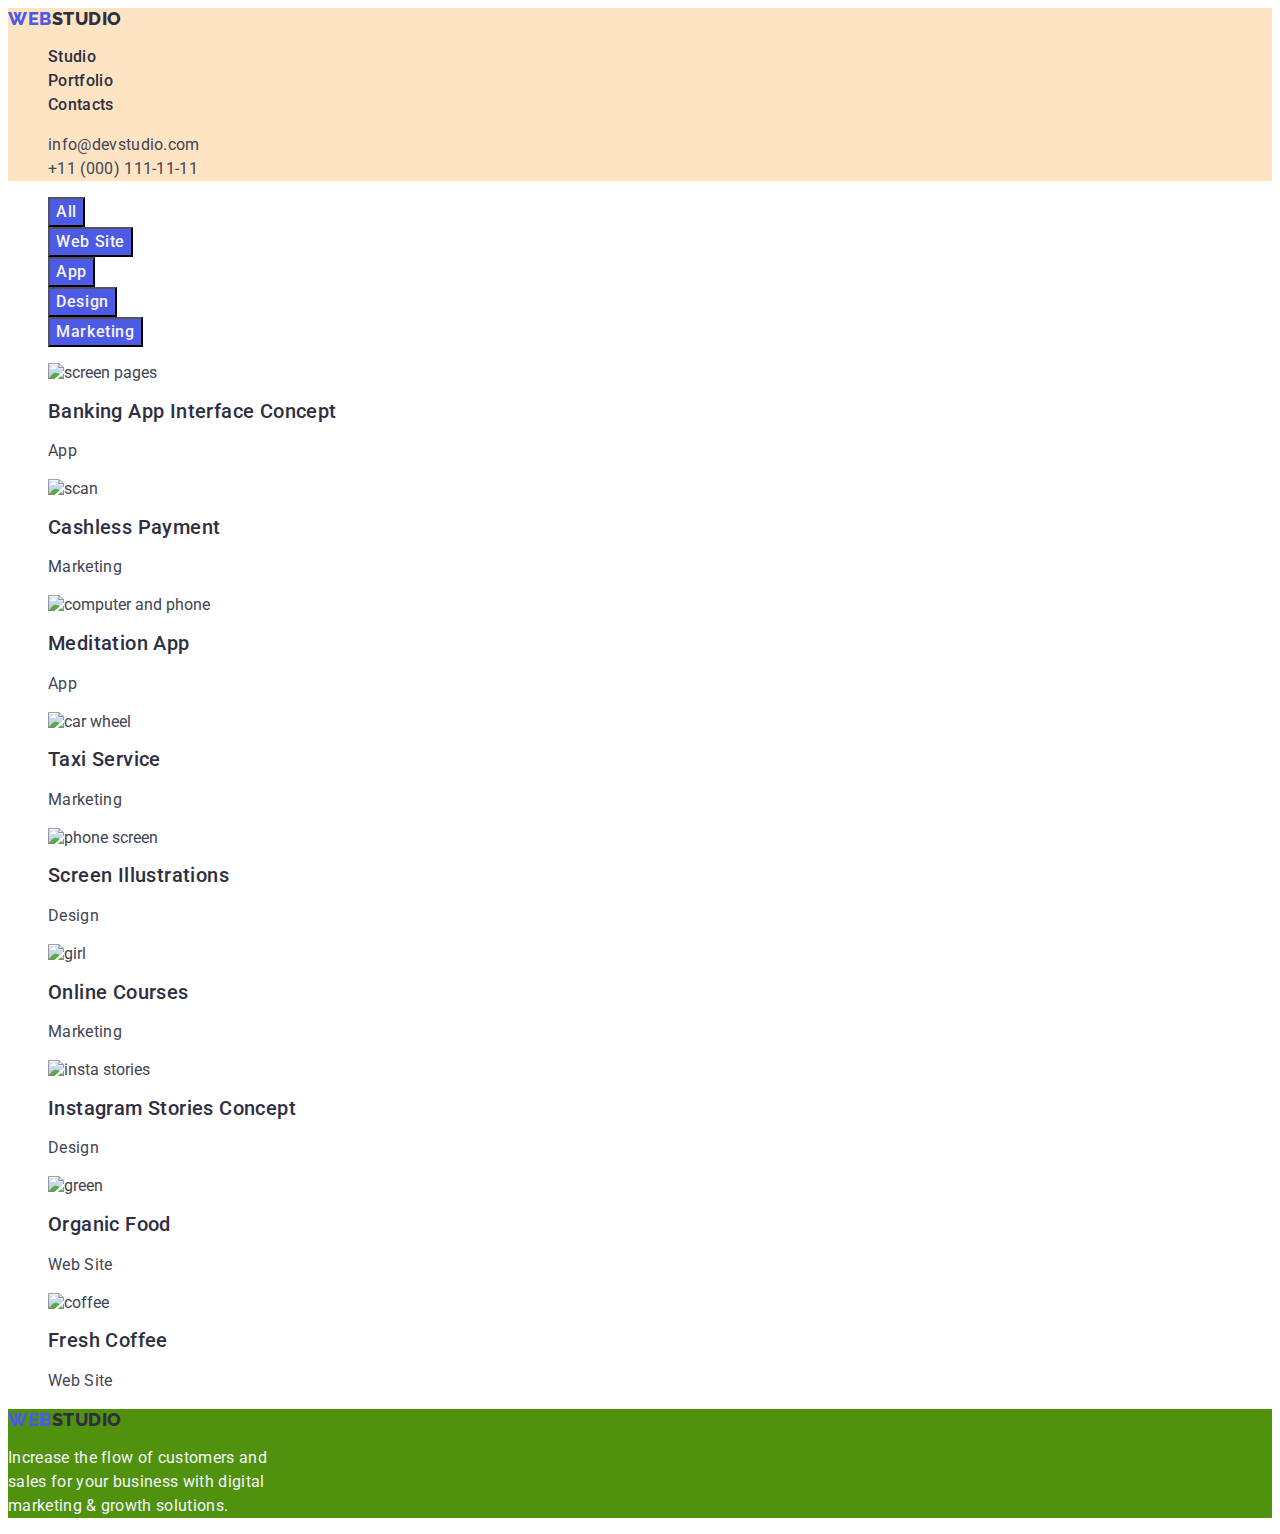
==== portfolio.html @ 2cf1a076 "add" ====
<!DOCTYPE html>
<html lang="en">
<head>
    <meta charset="UTF-8">
    <meta http-equiv="X-UA-Compatible" content="IE=edge" />
    <meta name="viewport" content="width=device-width, initial-scale=1.0">
    <title>Portfolio</title>
    <link rel="preconnect" href="https://fonts.googleapis.com">
    <link rel="preconnect" href="https://fonts.gstatic.com" crossorigin>
    <link href="https://fonts.googleapis.com/css2?family=Raleway:wght@800&family=Roboto:wght@400;500;700;900&display=swap"
      rel="stylesheet">
    <link rel="stylesheet" href="./css/styles.css">
</head>
<body>
  <header class="header">
    <nav class="header-navigation">
      <a class="header-logo link" href="./index.html">Web<span class="logo-span">Studio</span></a>
  
      <ul class="header list">
        <li class="header-item"><a class="header-link link" href="./index.html">Studio</a></li>
        <li class="header-item"><a class="header-link link" href="./portfolio.html">Portfolio</a></li>
        <li class="header-item"><a class="header-link link" href="">Contacts</a></li>
      </ul>
    </nav>


    <address class="address">
      <ul class="address-list list">
        <li class="address-item">
          <a class="address-mail link" href="mailto:info@devstudio.com">info@devstudio.com</a>
        </li>
        <li class="address-item">
          <a class="address-phone link" href="tel:+110001111111">+11 (000) 111-11-11</a>
        </li>
      </ul>
    </address>
  </header>  



<main>
  <section>
    <ul class="buttons-list list">
        <li class="buttons-item"><button class="buttons-title " type="button">All</button></li>
        <li class="buttons-item"><button class="buttons-title " type="button">Web Site</button></li>
        <li class="buttons-item"><button class="buttons-title " type="button">App</button></li>
        <li class="buttons-item"><button class="buttons-title " type="button">Design</button></li>
        <li class="buttons-item"><button class="buttons-title " type="button">Marketing</button></li>
    </ul>
  


  <span class="photos">
    <h1 hidden>pics</h1>
    <ul class="photos-list list">
        <li class="photos-item">
            <img src="./images/imgport.jpg" alt="screen pages" width="360">
            <h2 class="photos-title">Banking App Interface Concept</h2>
            <p class="photos-text">App</p>
        </li>
        <li class="photos-item">
            <img src="./images/imgport1.jpg" alt="scan" width="360">
            <h2 class="photos-title">Cashless Payment</h2>
            <p class="photos-text">Marketing</p>
        </li>
        <li class="photos-item">
            <img src="./images/imgport2.jpg" alt="computer and phone" width="360">
            <h2 class="photos-title">Meditation App</h2>
            <p class="photos-text">App</p>
        </li>
        <li class="photos-item">
          <img src="./images/imgport3.jpg" alt="car wheel" width="360">
          <h2 class="photos-title">Taxi Service</h2>
          <p class="photos-text">Marketing</p>
        </li>
        <li class="photos-item">
          <img src="./images/imgport4.jpg" alt="phone screen" width="360">
          <h2 class="photos-title">Screen Illustrations</h2>
          <p class="photos-text">Design</p>
        </li>
        <li class="photos-item">
          <img src="./images/imgport5.jpg" alt="girl" width="360">
          <h2 class="photos-title">Online Courses</h2>
          <p class="photos-text">Marketing</p>
        </li>
        <li class="photos-item">
          <img src="./images/imgport6.jpg" alt="insta stories" width="360">
          <h2 class="photos-title">Instagram Stories Concept</h2>
          <p class="photos-text">Design</p>
        </li>
        <li class="photos-item">
          <img src="./images/imgport7.jpg" alt="green" width="360">
          <h2 class="photos-title">Organic Food</h2>
          <p class="photos-text">Web Site</p>
        </li>
        <li class="photos-item">
          <img src="./images/imgport8.jpg" alt="coffee" width="360">
          <h2 class="photos-title">Fresh Coffee</h2>
          <p class="photos-text">Web Site</p>
        </li>
    </ul>
  </span>
</section>
  </main>

  
  <footer class="footer">
    <a class="footer-logo link" href="./portfolio.html">Web<span class="logo-span">Studio</span></a>
    <p class="footer-item">Increase the flow of customers and<br> 
        sales for your business with digital<br>
         marketing & growth solutions.</p>
  </footer>
</body>
</html>
---- css/styles.css ----
body { 
    font-family: 'Roboto', sans-serif;
    color: #434455;
    background-color: #FFFFFF;
}

:root {
    --main-background-color: #FFFFFF;
    --second-color: #4D5AE5;
    --logo-color: #2E2F42;
}

.list { 
    list-style: none;
}
.link {
    text-decoration: none;
}
.header {
    background-color: bisque;
}

.header-navigation {}

.header-logo {
    font-family: 'Raleway', sans-serif;
        font-style: normal;
        font-weight: 800;
        font-size: 18px;
        line-height: 1.17;
        display: flex;
        align-items: center;
        letter-spacing: 0.03em;
        text-transform: uppercase;
        color: #4D5AE5;
}
.logo-span {
    font-family: 'Raleway', sans-serif;
        font-style: normal;
        font-weight: 800;
        font-size: 18px;
        line-height: 1.17;
        display: flex;
        align-items: center;
        letter-spacing: 0.03em;
        text-transform: uppercase;
        color: var(--logo-color);
}
.header-item {

}

.header-link {
    font-weight: 500
    font-style: normal;
    font-size: 16px;
    line-height: 1.5;
    letter-spacing: 0.02em;
    color: #2E2F42;
}

.header-link:hover,
.header-link:focus {
    color:#404bbf ;
}

.address {}

.address-mail ,
.address-phone {
    font-family: 'Roboto';
    font-style: normal;
    font-weight: 400;
    font-size: 16px;
    line-height: 1.5;
    letter-spacing: 0.02em;
    color: #434455;
}
.address-mail:hover {
        color: #404bbf;
    }

.address-phone:hover {
    color:#404bbf;
}

.address-item {}

.main {}


/** ---------------SECTION--------------- */

.section {
    background-color:#2e2f42;
}

.section-header {
    font-weight: 700;
    font-size: 56px;
    line-height: 1.07;
    text-align: center;
    letter-spacing: 0.02em;
    color: #FFFFFF;}

.section-btn {
        font-family: 'Roboto', sans-serif;
        font-weight: 500;
        font-size: 16px;
        line-height: 1.5;
        letter-spacing: 0.04em;
        color:#FFFFFF;
        cursor: pointer;
background-color: #4D5AE5;
    
}
.section-btn:hover {
background-color: #404BBF;
}
.section-btn:focus {
    background-color: #404BBF;
}

/** ---------------STRATEGY--------------- */

.strategy {}

.strategy-header {
    font-weight: 500;
    font-size: 20px;
    line-height: 1.2;
    letter-spacing: 0.02em;
    color: #2E2F42;
}

.strategy-item {
        font-size: 16px;
        line-height: 1.5;
        letter-spacing: 0.02em;
        color: #434455;
}

.section-header {}

/** ---------------ABOUT--------------- */

.about {}

.about-header {

        font-size: 36px;
        line-height: 1.11;
        text-align: center;
        letter-spacing: 0.02em;
        text-transform: capitalize;
        color: #2E2F42;
}



.list {}

.about-list {}

/** ---------------TEAM--------------- */
.team {
    background-color: #F4F4FD
}

.team-header {
    font-size: 36px;
    line-height: 1.11;
    text-align: center;
    letter-spacing: 0.02em;
    text-transform: capitalize;
    color: #2E2F42;
}

.team-list {
    
}

.team-item {}

.team-title {
    font-size: 20px;
    line-height: 1.2;
    text-align: center;
    letter-spacing: 0.02em;
    color: #2E2F42;
}
.strategy-list-item {
        width: 264px;
        height: 1.43;
        left: 156px;
        top: 1780px;
        background: #FFFFFF;

}

.team-text {
    font-size: 16px;
    line-height: 1.5;
    text-align: center;
    letter-spacing: 0.02em;
    color: #434455;
}

/** ---------------FOOTER--------------- */
.footer {
   background-color: #2e2f42;
}

.footer-logo {
font-family: 'Raleway', sans-serif;
    font-style: normal;
    font-weight: 800;
    font-size: 18px;
    line-height: 1.17;
    display: flex;
    align-items: center;
    letter-spacing: 0.03em;
    text-transform: uppercase;
    color: #4D5AE5;
}
.logo-span {
     font-family: 'Raleway', sans-serif;
        font-style: normal;
        font-weight: 800;
        font-size: 18px;
        line-height: 1.17;
        display: flex;
        align-items: center;
        letter-spacing: 0.03em;
        text-transform: uppercase;
        color: var(--logo-color);
}

.footer-item {
    font-size: 16px;
    line-height: 1,5;
    letter-spacing: 0.02em;
    color: #F4F4FD;
}
.footer {
    background-color: rgb(80, 146, 14);
}

/** ---------------PORTFOLIO------------------------------------------------------------ */

.list {
    list-style: none;
}

.link {
    text-decoration: none;
}

.header {
    background-color: bisque;
}

.header-navigation {}

.header-logo {
    font-family: 'Raleway', sans-serif;
        font-style: normal;
        font-weight: 800;
        font-size: 18px;
        line-height: 1.17;
        display: flex;
        align-items: center;
        letter-spacing: 0.03em;
        text-transform: uppercase;
        color: #4D5AE5;
}
.logo-span {
font-family: 'Raleway', sans-serif;
    font-style: normal;
    font-weight: 800;
    font-size: 18px;
    line-height: 1.17;
    display: flex;
    align-items: center;
    letter-spacing: 0.03em;
    text-transform: uppercase;
    color: var(--logo-color);
}

.header-item {}

.header-link {
    font-family: 'Roboto';
    font-weight: 500;
    font-size: 16px;
    line-height: 1.5;
    letter-spacing: 0.02em;
    color: #2E2F42;
}

.header-link:hover {
    color:#404bbf;
}

.header-link:focus {
    color: #404bbf;
}
.address {}

.address-mail,
.address-phone {
    font-style: normal;
    font-weight: 400;
    font-size: 16px;
    line-height: 1.5;
    letter-spacing: 0.02em;
    color: #434455;
}

.address-mail:hover {
    color: #404bbf;
}

.address-phone:hover {
    color: #404bbf;
}

.address-item {}

.main {}

/* --------------------BUTTONS-------------------- */

.buttons {}

.buttons-list {}

.buttons-item {}

.buttons-title {
    font-family: 'Roboto', sans-serif;
    list-style: none;
    font-weight: 500;
    font-size: 16px;
    line-height: 1.5;
    letter-spacing: 0.04em;
    color:#F4F4FD;
    cursor: pointer;
    background-color: #4d5ae5;
}

.buttons-title:hover {
    background-color: #404BBF;
}

.buttons-title:focus {
    background-color: #404BBF;
}
.list {}


/* --------------------PHOTOS-------------------- */

.photos {}

.photos-list {}

.list {
    list-style: none;
    text-decoration: none;
}

.photos-item {

}

.photos-title {
    font-weight: 500;
    font-size: 20px;
    line-height: 1.2;
    letter-spacing: 0.02em;
    color: #2E2F42;
}

.photos-text {
    font-weight: 400;
    font-size: 16px;
    line-height: 1.5;
    letter-spacing: 0.02em;
    color: #434455;
}


/* --------------------FOOTER-------------------- */
.footer {}

.footer-logo {
    font-family: 'Raleway', sans-serif;
        font-style: normal;
        font-weight: 800;
        font-size: 18px;
        line-height: 1.17;
        display: flex;
        align-items: center;
        letter-spacing: 0.03em;
        text-transform: uppercase;
        color: #4D5AE5;
}
.logo-span {
font-family: 'Raleway', sans-serif;
    font-style: normal;
    font-weight: 800;
    font-size: 18px;
    line-height: 1.17;
    display: flex;
    align-items: center;
    letter-spacing: 0.03em;
    text-transform: uppercase;
    color: var(--logo-color);
}
.footer-item {
    font-weight: 400;
    font-size: 16px;
    line-height: 1.5;
    letter-spacing: 0.02em;
    4F4FD;
}
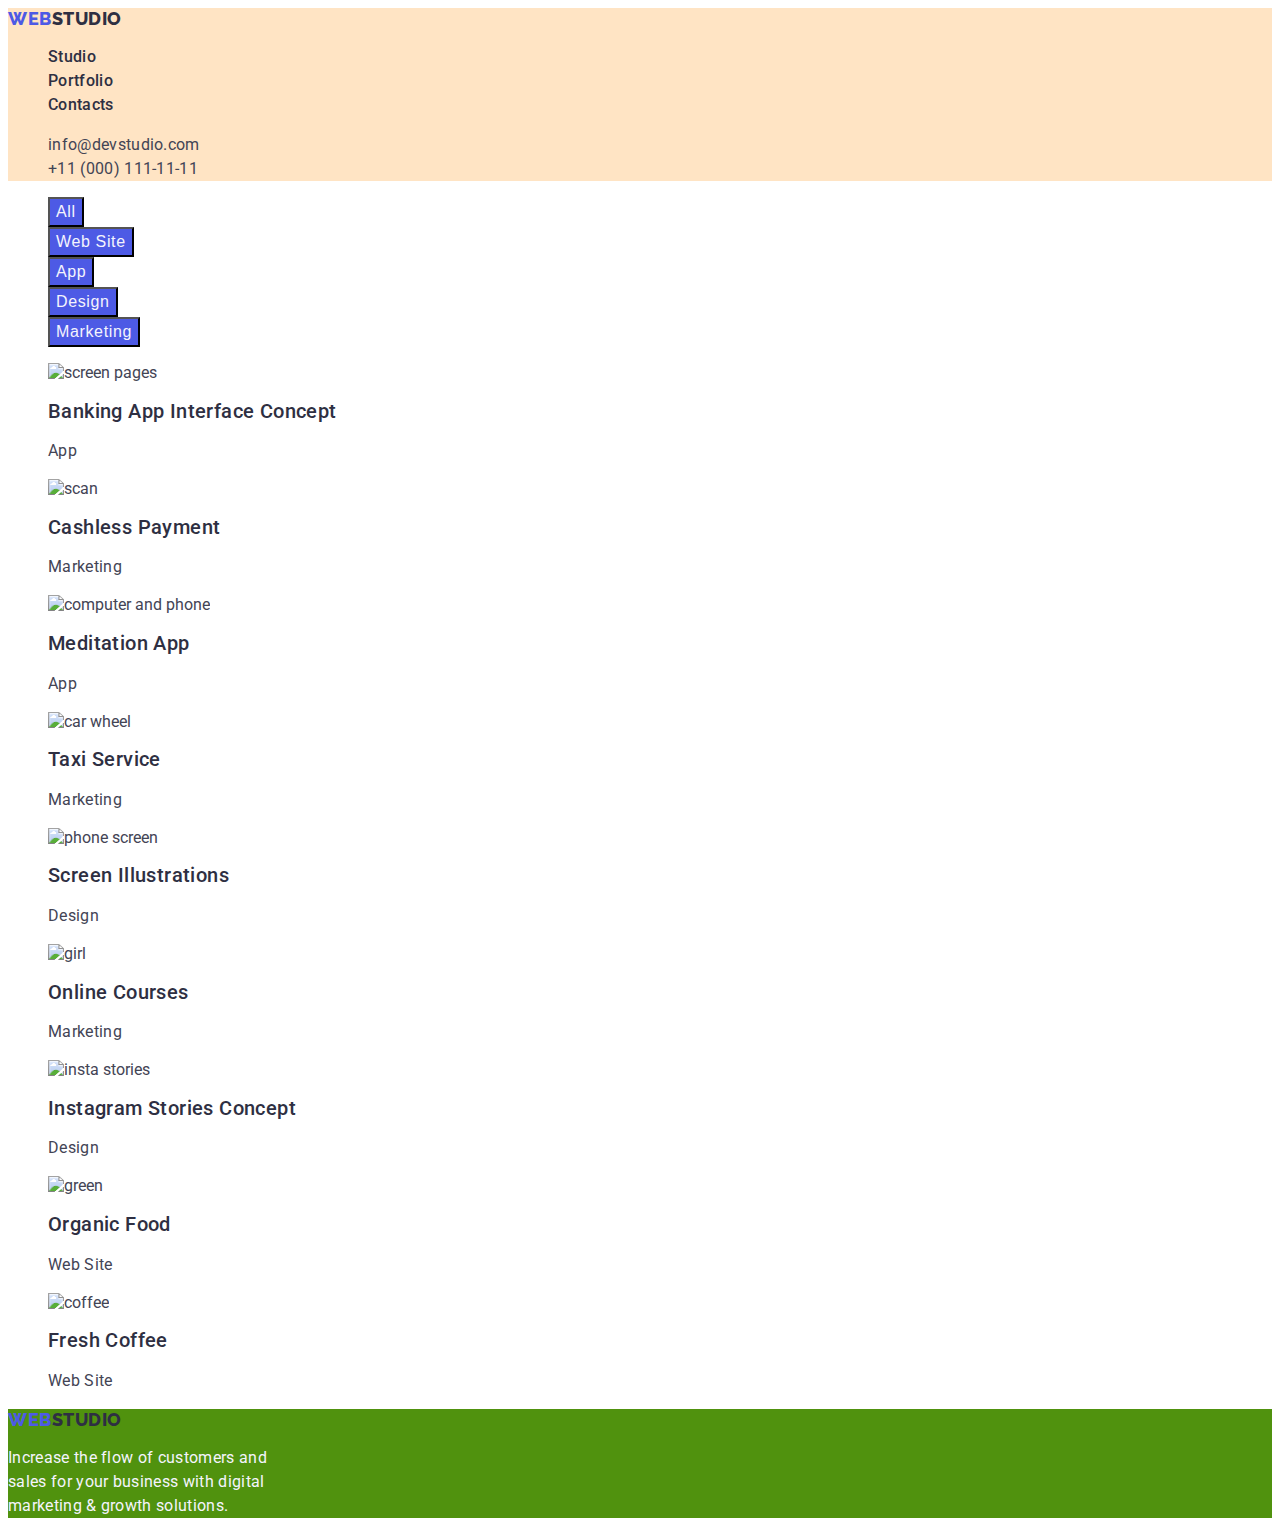
==== commit be5503c9: "add" ====
--- a/portfolio.html
+++ b/portfolio.html
@@ -1,21 +1,23 @@
 <!DOCTYPE html>
 <html lang="en">
+
 <head>
-    <meta charset="UTF-8">
-    <meta http-equiv="X-UA-Compatible" content="IE=edge" />
-    <meta name="viewport" content="width=device-width, initial-scale=1.0">
-    <title>Portfolio</title>
-    <link rel="preconnect" href="https://fonts.googleapis.com">
-    <link rel="preconnect" href="https://fonts.gstatic.com" crossorigin>
-    <link href="https://fonts.googleapis.com/css2?family=Raleway:wght@800&family=Roboto:wght@400;500;700;900&display=swap"
-      rel="stylesheet">
-    <link rel="stylesheet" href="./css/styles.css">
+  <meta charset="UTF-8">
+  <meta http-equiv="X-UA-Compatible" content="IE=edge" />
+  <meta name="viewport" content="width=device-width, initial-scale=1.0">
+  <title>Portfolio</title>
+  <link rel="preconnect" href="https://fonts.googleapis.com">
+  <link rel="preconnect" href="https://fonts.gstatic.com" crossorigin>
+  <link href="https://fonts.googleapis.com/css2?family=Raleway:wght@800&family=Roboto:wght@400;500;700;900&display=swap"
+    rel="stylesheet">
+  <link rel="stylesheet" href="./css/styles.css">
 </head>
+
 <body>
   <header class="header">
     <nav class="header-navigation">
       <a class="header-logo link" href="./index.html">Web<span class="logo-span">Studio</span></a>
-  
+
       <ul class="header list">
         <li class="header-item"><a class="header-link link" href="./index.html">Studio</a></li>
         <li class="header-item"><a class="header-link link" href="./portfolio.html">Portfolio</a></li>
@@ -34,39 +36,36 @@
         </li>
       </ul>
     </address>
-  </header>  
+  </header>
 
-
-
-<main>
-  <section>
-    <ul class="buttons-list list">
+  <main>
+    <section>
+      <h1 hidden>btns</h1>
+      <ul class="buttons-list list">
         <li class="buttons-item"><button class="buttons-title " type="button">All</button></li>
         <li class="buttons-item"><button class="buttons-title " type="button">Web Site</button></li>
         <li class="buttons-item"><button class="buttons-title " type="button">App</button></li>
         <li class="buttons-item"><button class="buttons-title " type="button">Design</button></li>
         <li class="buttons-item"><button class="buttons-title " type="button">Marketing</button></li>
-    </ul>
-  
+      </ul>
 
 
-  <span class="photos">
-    <h1 hidden>pics</h1>
-    <ul class="photos-list list">
+      <h1 hidden>pics</h1>
+      <ul class="photos-list list">
         <li class="photos-item">
-            <img src="./images/imgport.jpg" alt="screen pages" width="360">
-            <h2 class="photos-title">Banking App Interface Concept</h2>
-            <p class="photos-text">App</p>
+          <img src="./images/imgport.jpg" alt="screen pages" width="360">
+          <h2 class="photos-title">Banking App Interface Concept</h2>
+          <p class="photos-text">App</p>
         </li>
         <li class="photos-item">
-            <img src="./images/imgport1.jpg" alt="scan" width="360">
-            <h2 class="photos-title">Cashless Payment</h2>
-            <p class="photos-text">Marketing</p>
+          <img src="./images/imgport1.jpg" alt="scan" width="360">
+          <h2 class="photos-title">Cashless Payment</h2>
+          <p class="photos-text">Marketing</p>
         </li>
         <li class="photos-item">
-            <img src="./images/imgport2.jpg" alt="computer and phone" width="360">
-            <h2 class="photos-title">Meditation App</h2>
-            <p class="photos-text">App</p>
+          <img src="./images/imgport2.jpg" alt="computer and phone" width="360">
+          <h2 class="photos-title">Meditation App</h2>
+          <p class="photos-text">App</p>
         </li>
         <li class="photos-item">
           <img src="./images/imgport3.jpg" alt="car wheel" width="360">
@@ -98,17 +97,18 @@
           <h2 class="photos-title">Fresh Coffee</h2>
           <p class="photos-text">Web Site</p>
         </li>
-    </ul>
-  </span>
-</section>
+      </ul>
+      </div>
+    </section>
   </main>
 
-  
+
   <footer class="footer">
     <a class="footer-logo link" href="./portfolio.html">Web<span class="logo-span">Studio</span></a>
-    <p class="footer-item">Increase the flow of customers and<br> 
-        sales for your business with digital<br>
-         marketing & growth solutions.</p>
+    <p class="footer-item">Increase the flow of customers and<br>
+      sales for your business with digital<br>
+      marketing & growth solutions.</p>
   </footer>
 </body>
+
 </html>--- a/css/styles.css
+++ b/css/styles.css
@@ -1,5 +1,5 @@
 body { 
-    font-family: 'Roboto', sans-serif;
+    font-family:"Roboto", sans-serif;
     color: #434455;
     background-color: #FFFFFF;
 }
@@ -23,7 +23,7 @@
 .header-navigation {}
 
 .header-logo {
-    font-family: 'Raleway', sans-serif;
+    font-family: "Raleway", sans-serif;
         font-style: normal;
         font-weight: 800;
         font-size: 18px;
@@ -35,7 +35,7 @@
         color: #4D5AE5;
 }
 .logo-span {
-    font-family: 'Raleway', sans-serif;
+    font-family: "Raleway", sans-serif;
         font-style: normal;
         font-weight: 800;
         font-size: 18px;
@@ -47,21 +47,21 @@
         color: var(--logo-color);
 }
 .header-item {
-
 }
 
 .header-link {
-    font-weight: 500
-    font-style: normal;
-    font-size: 16px;
-    line-height: 1.5;
-    letter-spacing: 0.02em;
-    color: #2E2F42;
-}
-
-.header-link:hover,
+    font-size: 16px;
+    line-height: 1.5;
+    letter-spacing: 0.02em;
+    color: #2E2F42;
+}
+
+.header-link:hover {
+    color:#404bbf ;
+}
+
 .header-link:focus {
-    color:#404bbf ;
+    color:#404bbf;
 }
 
 .address {}
@@ -96,7 +96,6 @@
 }
 
 .section-header {
-    font-weight: 700;
     font-size: 56px;
     line-height: 1.07;
     text-align: center;
@@ -104,7 +103,7 @@
     color: #FFFFFF;}
 
 .section-btn {
-        font-family: 'Roboto', sans-serif;
+        font-family: "Roboto", sans-serif;
         font-weight: 500;
         font-size: 16px;
         line-height: 1.5;
@@ -126,7 +125,7 @@
 .strategy {}
 
 .strategy-header {
-    font-weight: 500;
+    font-weight: 500
     font-size: 20px;
     line-height: 1.2;
     letter-spacing: 0.02em;
@@ -147,7 +146,6 @@
 .about {}
 
 .about-header {
-
         font-size: 36px;
         line-height: 1.11;
         text-align: center;
@@ -156,8 +154,6 @@
         color: #2E2F42;
 }
 
-
-
 .list {}
 
 .about-list {}
@@ -212,7 +208,7 @@
 }
 
 .footer-logo {
-font-family: 'Raleway', sans-serif;
+font-family: "Raleway", sans-serif;
     font-style: normal;
     font-weight: 800;
     font-size: 18px;
@@ -223,8 +219,8 @@
     text-transform: uppercase;
     color: #4D5AE5;
 }
-.logo-span {
-     font-family: 'Raleway', sans-serif;
+.footer-logo-span {
+     font-family: "Raleway", sans-serif;
         font-style: normal;
         font-weight: 800;
         font-size: 18px;
@@ -263,7 +259,7 @@
 .header-navigation {}
 
 .header-logo {
-    font-family: 'Raleway', sans-serif;
+    font-family: "Raleway", sans-serif;
         font-style: normal;
         font-weight: 800;
         font-size: 18px;
@@ -275,7 +271,7 @@
         color: #4D5AE5;
 }
 .logo-span {
-font-family: 'Raleway', sans-serif;
+font-family: "Raleway", sans-serif;
     font-style: normal;
     font-weight: 800;
     font-size: 18px;
@@ -338,8 +334,7 @@
 .buttons-item {}
 
 .buttons-title {
-    font-family: 'Roboto', sans-serif;
-    list-style: none;
+    font-family: "Roboto", sans-serif
     font-weight: 500;
     font-size: 16px;
     line-height: 1.5;
@@ -366,8 +361,7 @@
 .photos-list {}
 
 .list {
-    list-style: none;
-    text-decoration: none;
+    list-style: none
 }
 
 .photos-item {
@@ -395,7 +389,7 @@
 .footer {}
 
 .footer-logo {
-    font-family: 'Raleway', sans-serif;
+    font-family: "Raleway", sans-serif;
         font-style: normal;
         font-weight: 800;
         font-size: 18px;
@@ -407,16 +401,7 @@
         color: #4D5AE5;
 }
 .logo-span {
-font-family: 'Raleway', sans-serif;
-    font-style: normal;
-    font-weight: 800;
-    font-size: 18px;
-    line-height: 1.17;
-    display: flex;
-    align-items: center;
-    letter-spacing: 0.03em;
-    text-transform: uppercase;
-    color: var(--logo-color);
+
 }
 .footer-item {
     font-weight: 400;
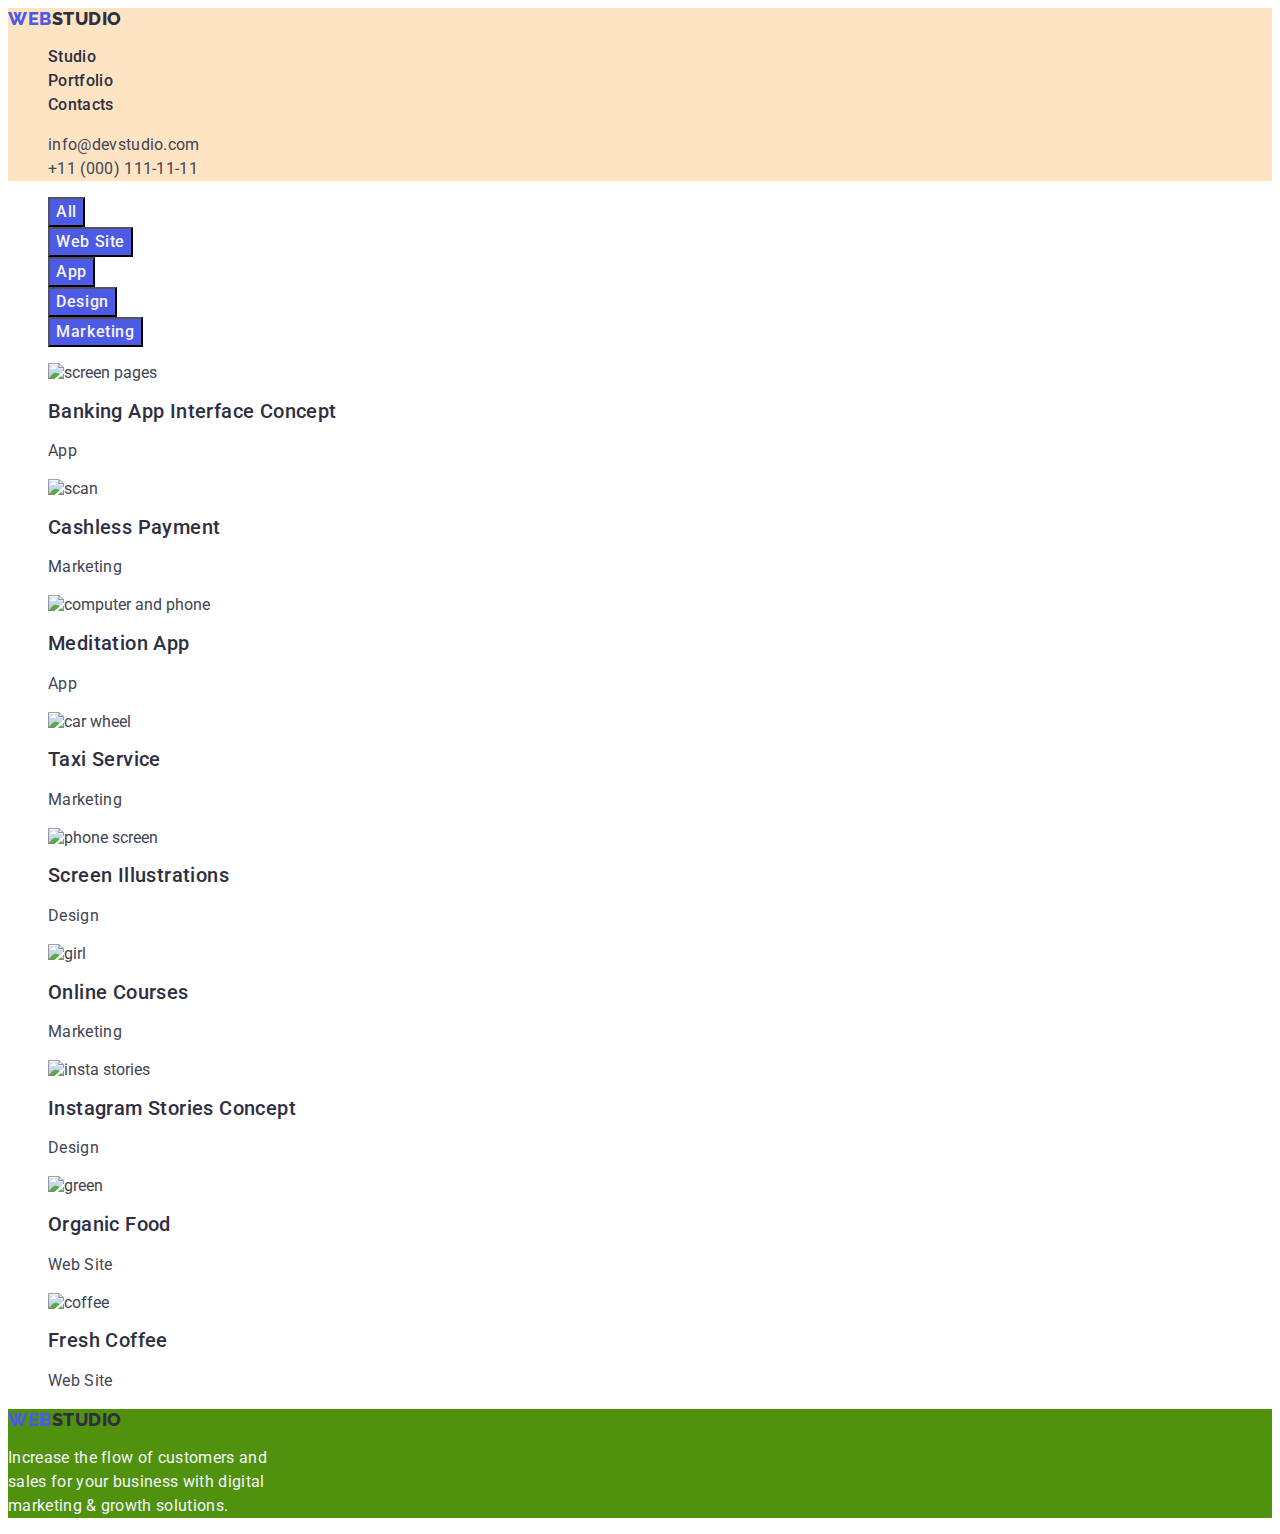
==== commit ca31aed7: "add" ====
--- a/portfolio.html
+++ b/portfolio.html
@@ -98,7 +98,6 @@
           <p class="photos-text">Web Site</p>
         </li>
       </ul>
-      </div>
     </section>
   </main>
 
--- a/css/styles.css
+++ b/css/styles.css
@@ -50,6 +50,7 @@
 }
 
 .header-link {
+    font-style: normal;
     font-size: 16px;
     line-height: 1.5;
     letter-spacing: 0.02em;
@@ -83,6 +84,13 @@
 .address-phone:hover {
     color:#404bbf;
 }
+.address-mail:focus {
+    color: #404bbf;
+}
+
+.address-phone:focus {
+    color: #404bbf;
+}
 
 .address-item {}
 
@@ -96,6 +104,7 @@
 }
 
 .section-header {
+    font-style: normal;
     font-size: 56px;
     line-height: 1.07;
     text-align: center;
@@ -104,6 +113,7 @@
 
 .section-btn {
         font-family: "Roboto", sans-serif;
+        font-style: normal;
         font-weight: 500;
         font-size: 16px;
         line-height: 1.5;
@@ -125,7 +135,7 @@
 .strategy {}
 
 .strategy-header {
-    font-weight: 500
+    font-weight: 500;
     font-size: 20px;
     line-height: 1.2;
     letter-spacing: 0.02em;
@@ -146,6 +156,7 @@
 .about {}
 
 .about-header {
+    font-style: normal;
         font-size: 36px;
         line-height: 1.11;
         text-align: center;
@@ -154,7 +165,9 @@
         color: #2E2F42;
 }
 
-.list {}
+.list {
+
+}
 
 .about-list {}
 
@@ -179,6 +192,7 @@
 .team-item {}
 
 .team-title {
+    font-weight: 500;
     font-size: 20px;
     line-height: 1.2;
     text-align: center;
@@ -320,7 +334,13 @@
 .address-phone:hover {
     color: #404bbf;
 }
-
+.address-mail:focus {
+    color: #404bbf;
+}
+
+.address-phone:focus {
+    color: #404bbf;
+}
 .address-item {}
 
 .main {}
@@ -334,7 +354,7 @@
 .buttons-item {}
 
 .buttons-title {
-    font-family: "Roboto", sans-serif
+    font-family: "Roboto", sans-serif;
     font-weight: 500;
     font-size: 16px;
     line-height: 1.5;
@@ -351,7 +371,9 @@
 .buttons-title:focus {
     background-color: #404BBF;
 }
-.list {}
+.list {
+    text-decoration: none;
+}
 
 
 /* --------------------PHOTOS-------------------- */
@@ -361,7 +383,8 @@
 .photos-list {}
 
 .list {
-    list-style: none
+    list-style: none;
+    text-decoration: none;
 }
 
 .photos-item {
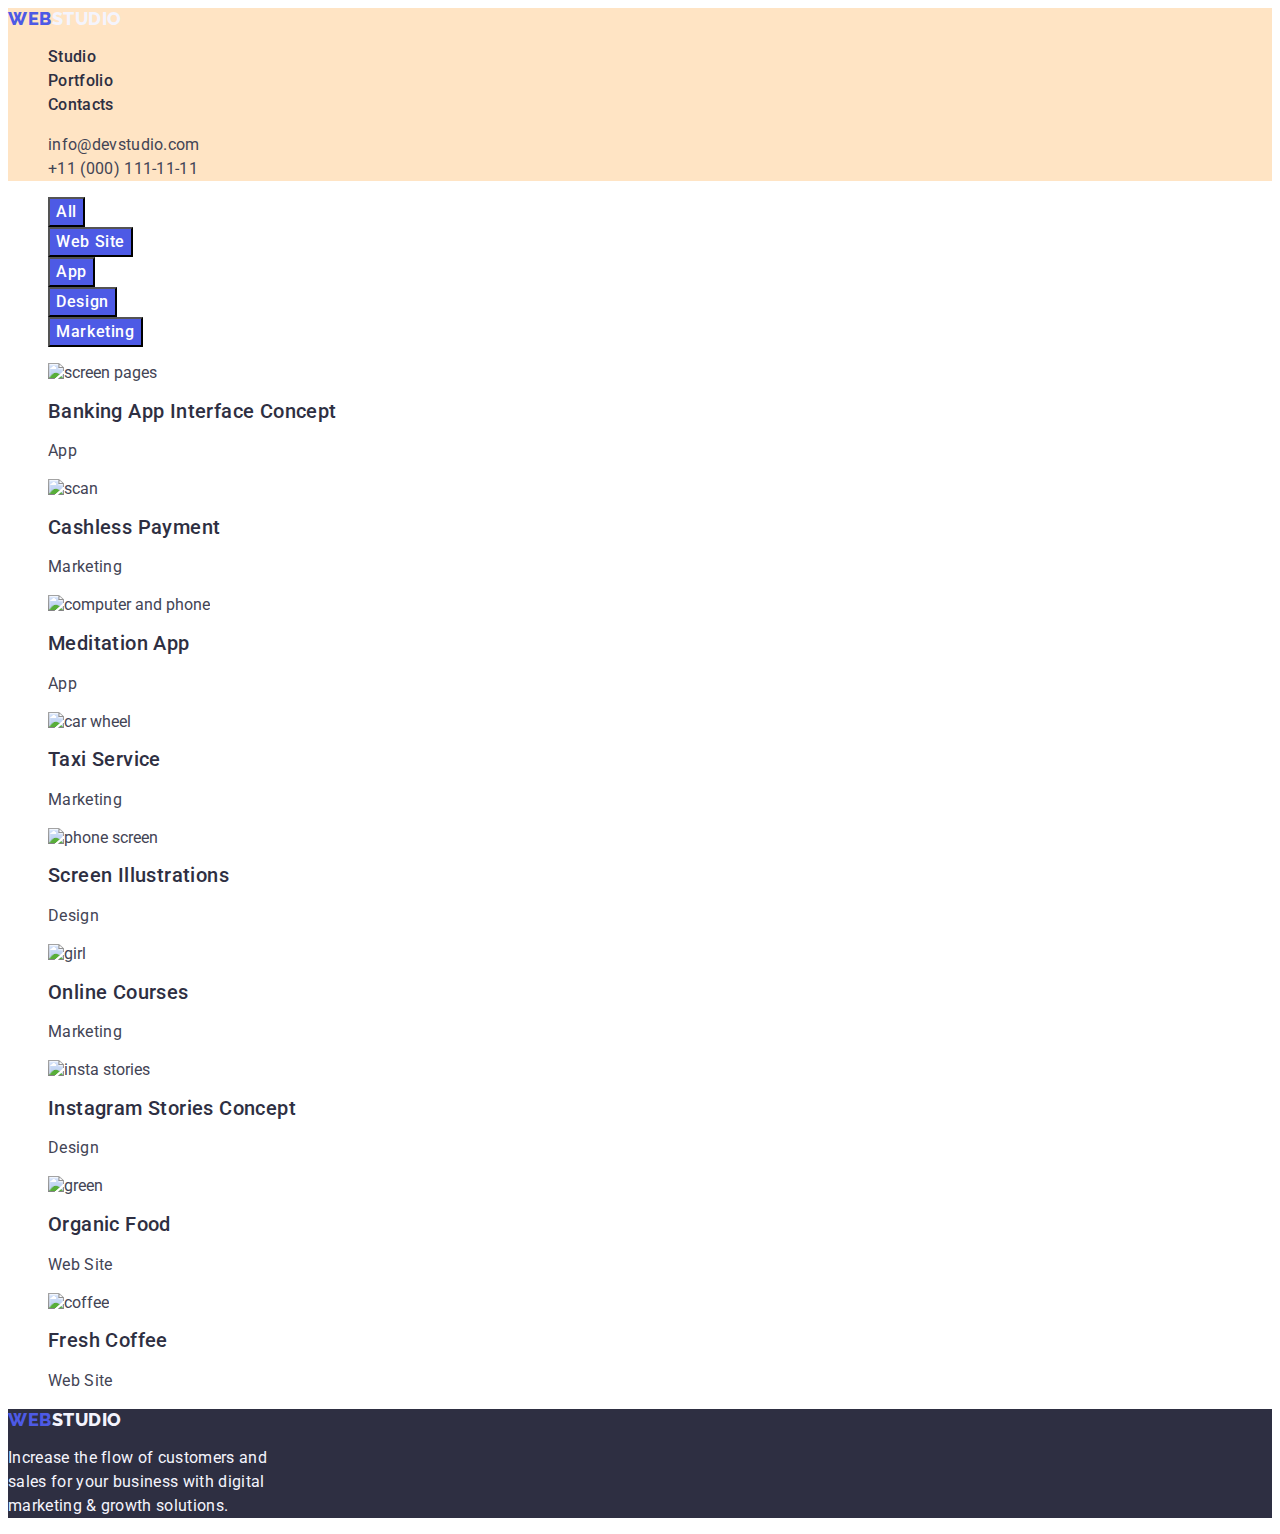
==== commit 94c3b089: "add" ====
--- a/portfolio.html
+++ b/portfolio.html
@@ -50,7 +50,6 @@
       </ul>
 
 
-      <h1 hidden>pics</h1>
       <ul class="photos-list list">
         <li class="photos-item">
           <img src="./images/imgport.jpg" alt="screen pages" width="360">
--- a/css/styles.css
+++ b/css/styles.css
@@ -44,7 +44,7 @@
         align-items: center;
         letter-spacing: 0.03em;
         text-transform: uppercase;
-        color: var(--logo-color);
+    color: #f4f4fd;
 }
 .header-item {
 }
@@ -243,7 +243,7 @@
         align-items: center;
         letter-spacing: 0.03em;
         text-transform: uppercase;
-        color: var(--logo-color);
+        color: #f4f4fd;
 }
 
 .footer-item {
@@ -253,7 +253,7 @@
     color: #F4F4FD;
 }
 .footer {
-    background-color: rgb(80, 146, 14);
+    background-color: #2e2f42;
 }
 
 /** ---------------PORTFOLIO------------------------------------------------------------ */
@@ -294,7 +294,7 @@
     align-items: center;
     letter-spacing: 0.03em;
     text-transform: uppercase;
-    color: var(--logo-color);
+color: #f4f4fd;
 }
 
 .header-item {}
@@ -351,27 +351,32 @@
 
 .buttons-list {}
 
-.buttons-item {}
+.buttons-item {
+}
 
 .buttons-title {
     font-family: "Roboto", sans-serif;
-    font-weight: 500;
-    font-size: 16px;
-    line-height: 1.5;
-    letter-spacing: 0.04em;
-    color:#F4F4FD;
-    cursor: pointer;
-    background-color: #4d5ae5;
+        font-style: normal;
+        font-weight: 500;
+        font-size: 16px;
+        line-height: 1.5;
+        letter-spacing: 0.04em;
+        color: #FFFFFF;
+        cursor: pointer;
+        background-color: #4D5AE5;
 }
 
 .buttons-title:hover {
+    color: #FFFFFF;
     background-color: #404BBF;
 }
 
 .buttons-title:focus {
+    color: #FFFFFF;
     background-color: #404BBF;
 }
 .list {
+    list-style: none;
     text-decoration: none;
 }
 
@@ -409,7 +414,9 @@
 
 
 /* --------------------FOOTER-------------------- */
-.footer {}
+.footer {
+    background-color:#2e2f42;
+}
 
 .footer-logo {
     font-family: "Raleway", sans-serif;
@@ -424,12 +431,22 @@
         color: #4D5AE5;
 }
 .logo-span {
-
-}
+        font-family: "Raleway", sans-serif;
+        font-style: normal;
+        font-weight: 800;
+        font-size: 18px;
+        line-height: 1.17;
+        display: flex;
+        align-items: center;
+        letter-spacing: 0.03em;
+        text-transform: uppercase;
+        color: #f4f4fd;
+    }
+
 .footer-item {
     font-weight: 400;
     font-size: 16px;
     line-height: 1.5;
     letter-spacing: 0.02em;
-    4F4FD;
+    color: #F4F4FD;
 }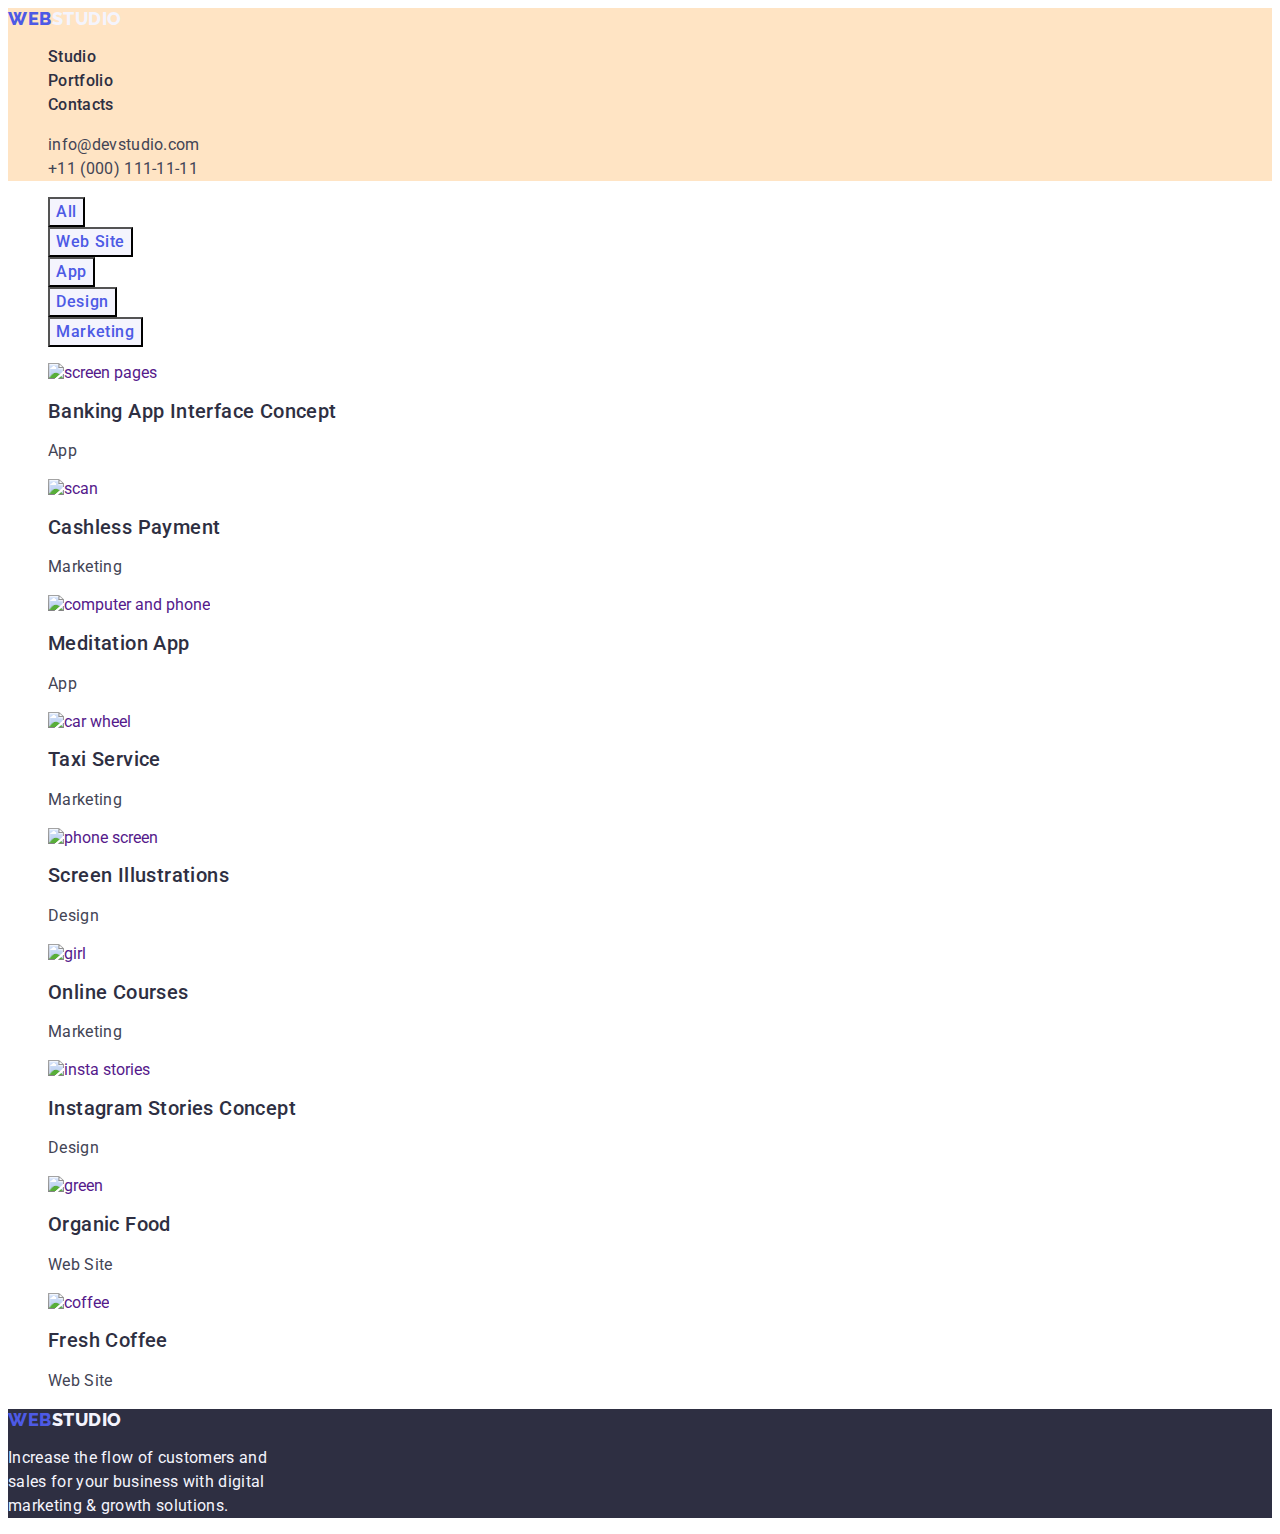
==== commit c2728b32: "add" ====
--- a/portfolio.html
+++ b/portfolio.html
@@ -51,50 +51,50 @@
 
 
       <ul class="photos-list list">
-        <li class="photos-item">
-          <img src="./images/imgport.jpg" alt="screen pages" width="360">
+        <li class="photos-item link">
+          <a class="link" href=""><img src="./images/imgport.jpg" alt="screen pages" width="360">
           <h2 class="photos-title">Banking App Interface Concept</h2>
-          <p class="photos-text">App</p>
+          <p class="photos-text">App</p></a>
         </li>
         <li class="photos-item">
-          <img src="./images/imgport1.jpg" alt="scan" width="360">
+          <a class="link" href=""><img src="./images/imgport1.jpg" alt="scan" width="360">
           <h2 class="photos-title">Cashless Payment</h2>
-          <p class="photos-text">Marketing</p>
+          <p class="photos-text">Marketing</p></a>
         </li>
         <li class="photos-item">
-          <img src="./images/imgport2.jpg" alt="computer and phone" width="360">
+          <a class="link" href=""><img src="./images/imgport2.jpg" alt="computer and phone" width="360">
           <h2 class="photos-title">Meditation App</h2>
-          <p class="photos-text">App</p>
+          <p class="photos-text">App</p></a>
         </li>
         <li class="photos-item">
-          <img src="./images/imgport3.jpg" alt="car wheel" width="360">
+          <a class="link" href=""><img src="./images/imgport3.jpg" alt="car wheel" width="360">
           <h2 class="photos-title">Taxi Service</h2>
-          <p class="photos-text">Marketing</p>
+          <p class="photos-text">Marketing</p></a>
         </li>
         <li class="photos-item">
-          <img src="./images/imgport4.jpg" alt="phone screen" width="360">
+          <a class="link" href=""><img src="./images/imgport4.jpg" alt="phone screen" width="360">
           <h2 class="photos-title">Screen Illustrations</h2>
-          <p class="photos-text">Design</p>
+          <p class="photos-text">Design</p></a>
         </li>
         <li class="photos-item">
-          <img src="./images/imgport5.jpg" alt="girl" width="360">
+          <a class="link" href=""><img src="./images/imgport5.jpg" alt="girl" width="360">
           <h2 class="photos-title">Online Courses</h2>
-          <p class="photos-text">Marketing</p>
+          <p class="photos-text">Marketing</p></a>
         </li>
         <li class="photos-item">
-          <img src="./images/imgport6.jpg" alt="insta stories" width="360">
+          <a class="link" href=""><img src="./images/imgport6.jpg" alt="insta stories" width="360">
           <h2 class="photos-title">Instagram Stories Concept</h2>
-          <p class="photos-text">Design</p>
+          <p class="photos-text">Design</p></a>
         </li>
         <li class="photos-item">
-          <img src="./images/imgport7.jpg" alt="green" width="360">
+          <a class="link" href=""><img src="./images/imgport7.jpg" alt="green" width="360">
           <h2 class="photos-title">Organic Food</h2>
-          <p class="photos-text">Web Site</p>
+          <p class="photos-text">Web Site</p></a>
         </li>
         <li class="photos-item">
-          <img src="./images/imgport8.jpg" alt="coffee" width="360">
+          <a class="link" href=""><img src="./images/imgport8.jpg" alt="coffee" width="360">
           <h2 class="photos-title">Fresh Coffee</h2>
-          <p class="photos-text">Web Site</p>
+          <p class="photos-text">Web Site</p></a>
         </li>
       </ul>
     </section>
--- a/css/styles.css
+++ b/css/styles.css
@@ -44,7 +44,7 @@
         align-items: center;
         letter-spacing: 0.03em;
         text-transform: uppercase;
-    color: #f4f4fd;
+    color: #2e2f42;
 }
 .header-item {
 }
@@ -65,7 +65,9 @@
     color:#404bbf;
 }
 
-.address {}
+.address {
+    font-style: normal;
+}
 
 .address-mail ,
 .address-phone {
@@ -179,8 +181,8 @@
 .team-header {
     font-size: 36px;
     line-height: 1.11;
+    letter-spacing: 0.02em;
     text-align: center;
-    letter-spacing: 0.02em;
     text-transform: capitalize;
     color: #2E2F42;
 }
@@ -189,14 +191,16 @@
     
 }
 
-.team-item {}
+.team-item {
+    background-color: #FFFFFF
+}
 
 .team-title {
     font-weight: 500;
     font-size: 20px;
     line-height: 1.2;
+    letter-spacing: 0.02em;
     text-align: center;
-    letter-spacing: 0.02em;
     color: #2E2F42;
 }
 .strategy-list-item {
@@ -204,14 +208,13 @@
         height: 1.43;
         left: 156px;
         top: 1780px;
-        background: #FFFFFF;
+        background-color: #FFFFFF;
 
 }
 
 .team-text {
     font-size: 16px;
     line-height: 1.5;
-    text-align: center;
     letter-spacing: 0.02em;
     color: #434455;
 }
@@ -294,7 +297,7 @@
     align-items: center;
     letter-spacing: 0.03em;
     text-transform: uppercase;
-color: #f4f4fd;
+    color: #2e2f42;
 }
 
 .header-item {}
@@ -315,7 +318,9 @@
 .header-link:focus {
     color: #404bbf;
 }
-.address {}
+.address {
+    font-style: normal;
+}
 
 .address-mail,
 .address-phone {
@@ -361,9 +366,9 @@
         font-size: 16px;
         line-height: 1.5;
         letter-spacing: 0.04em;
-        color: #FFFFFF;
+        color: #4d5ae5;
         cursor: pointer;
-        background-color: #4D5AE5;
+        background-color: #F4F4FD;
 }
 
 .buttons-title:hover {
@@ -392,6 +397,9 @@
     text-decoration: none;
 }
 
+.link {
+    text-decoration: none;
+}
 .photos-item {
 
 }
@@ -411,7 +419,9 @@
     letter-spacing: 0.02em;
     color: #434455;
 }
-
+.link {
+    text-decoration: none;
+}
 
 /* --------------------FOOTER-------------------- */
 .footer {
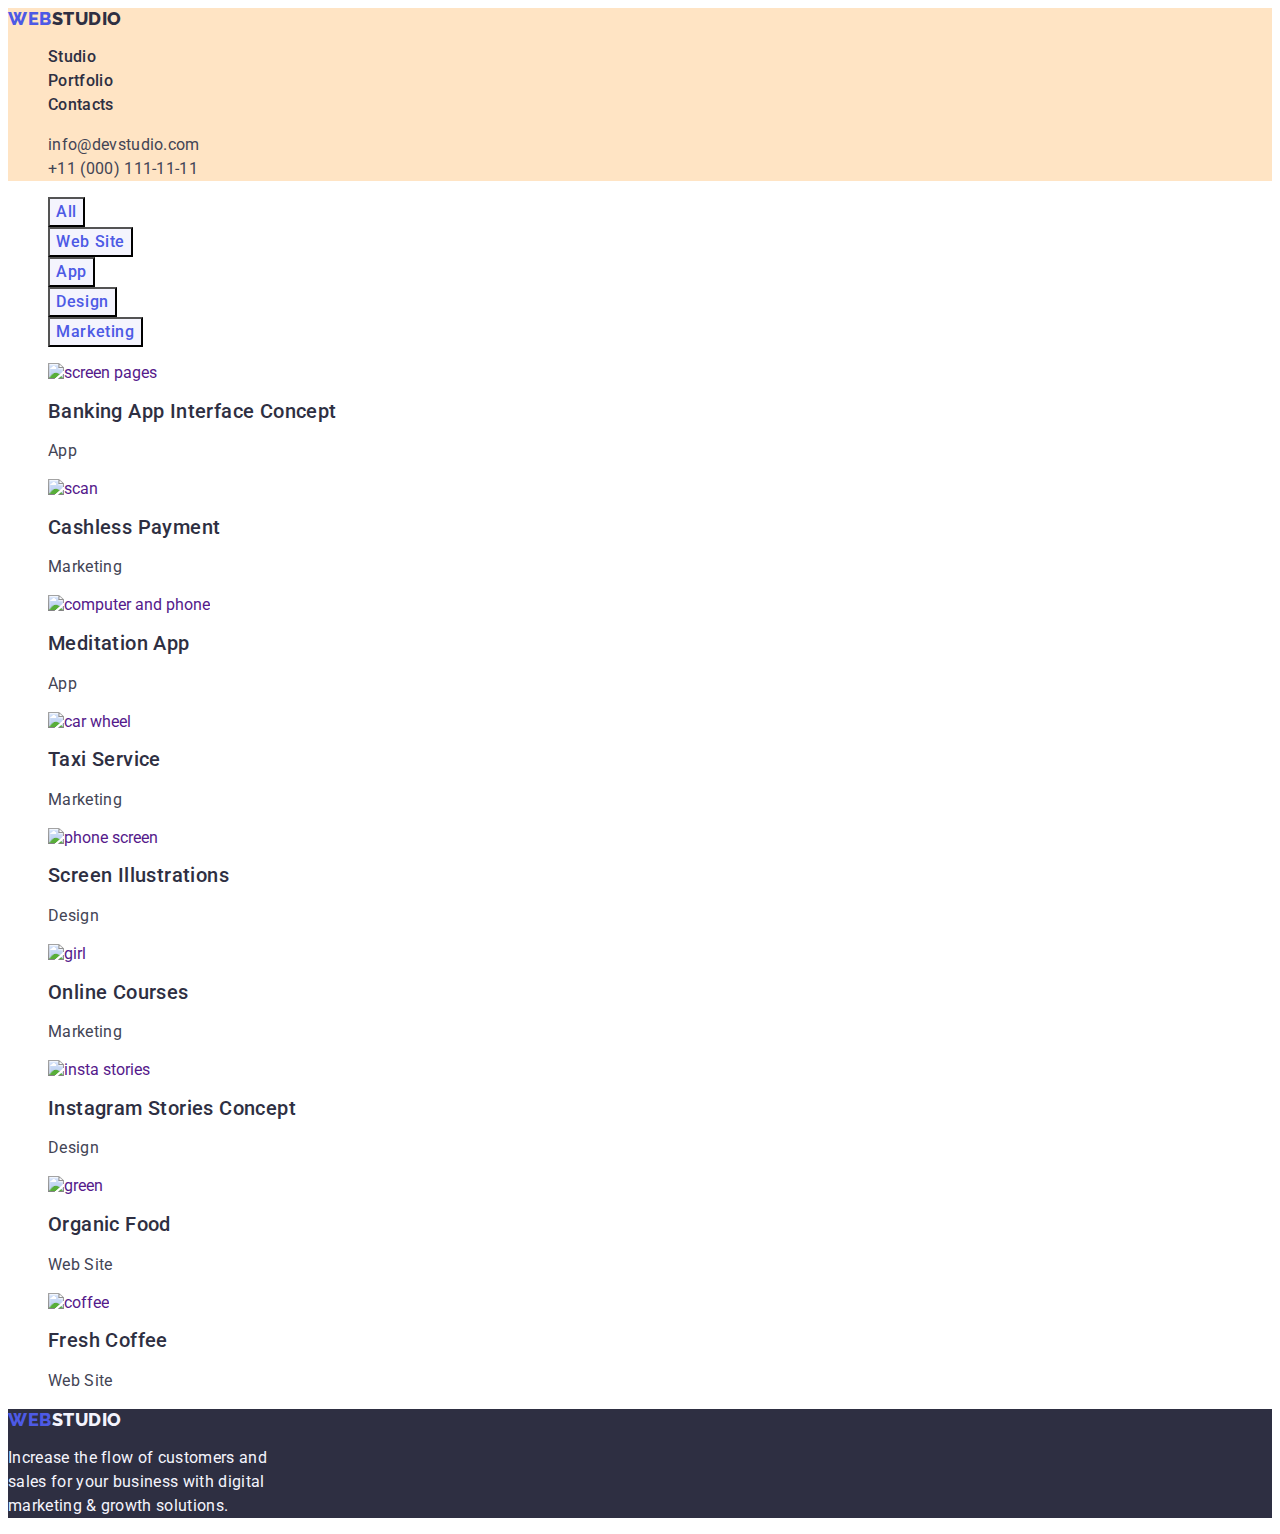
==== commit 183f7d9b: "add" ====
--- a/portfolio.html
+++ b/portfolio.html
@@ -102,7 +102,7 @@
 
 
   <footer class="footer">
-    <a class="footer-logo link" href="./portfolio.html">Web<span class="logo-span">Studio</span></a>
+    <a class="footer-logo link" href="./portfolio.html">Web<span class="logo-spann">Studio</span></a>
     <p class="footer-item">Increase the flow of customers and<br>
       sales for your business with digital<br>
       marketing & growth solutions.</p>
--- a/css/styles.css
+++ b/css/styles.css
@@ -236,7 +236,7 @@
     text-transform: uppercase;
     color: #4D5AE5;
 }
-.footer-logo-span {
+.logo-spann {
      font-family: "Raleway", sans-serif;
         font-style: normal;
         font-weight: 800;
@@ -440,7 +440,7 @@
         text-transform: uppercase;
         color: #4D5AE5;
 }
-.logo-span {
+.logo-spann {
         font-family: "Raleway", sans-serif;
         font-style: normal;
         font-weight: 800;
